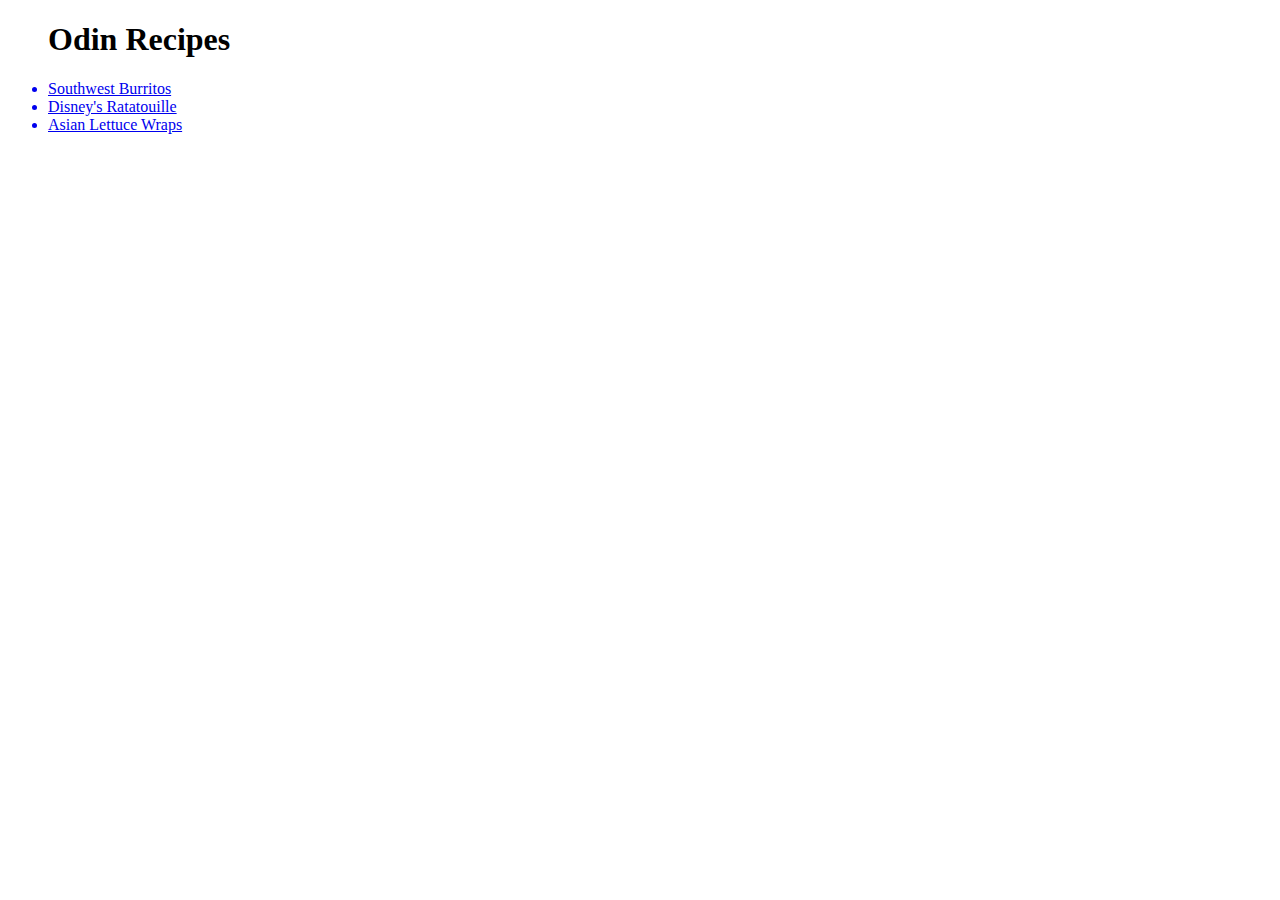
==== index.html @ 050da037 "Initial Commit" ====
<!DOCTYPE html>
<html lang="en">
    <head>
        <meta charset="UTF-8">
        <title>Odin Recipes</title>
    </head>

    <body>
        <ul>
            <h1>Odin Recipes</h1>
            <a href="./recipes/southwest-burritos.html"><li>Southwest Burritos</li></a>
            <a href="./recipes/ratatouille.html"><li>Disney's Ratatouille</li></a>
            <a href="./recipes/wraps.html"><li>Asian Lettuce Wraps</li></a>
        </ul>
    </body>
</html>
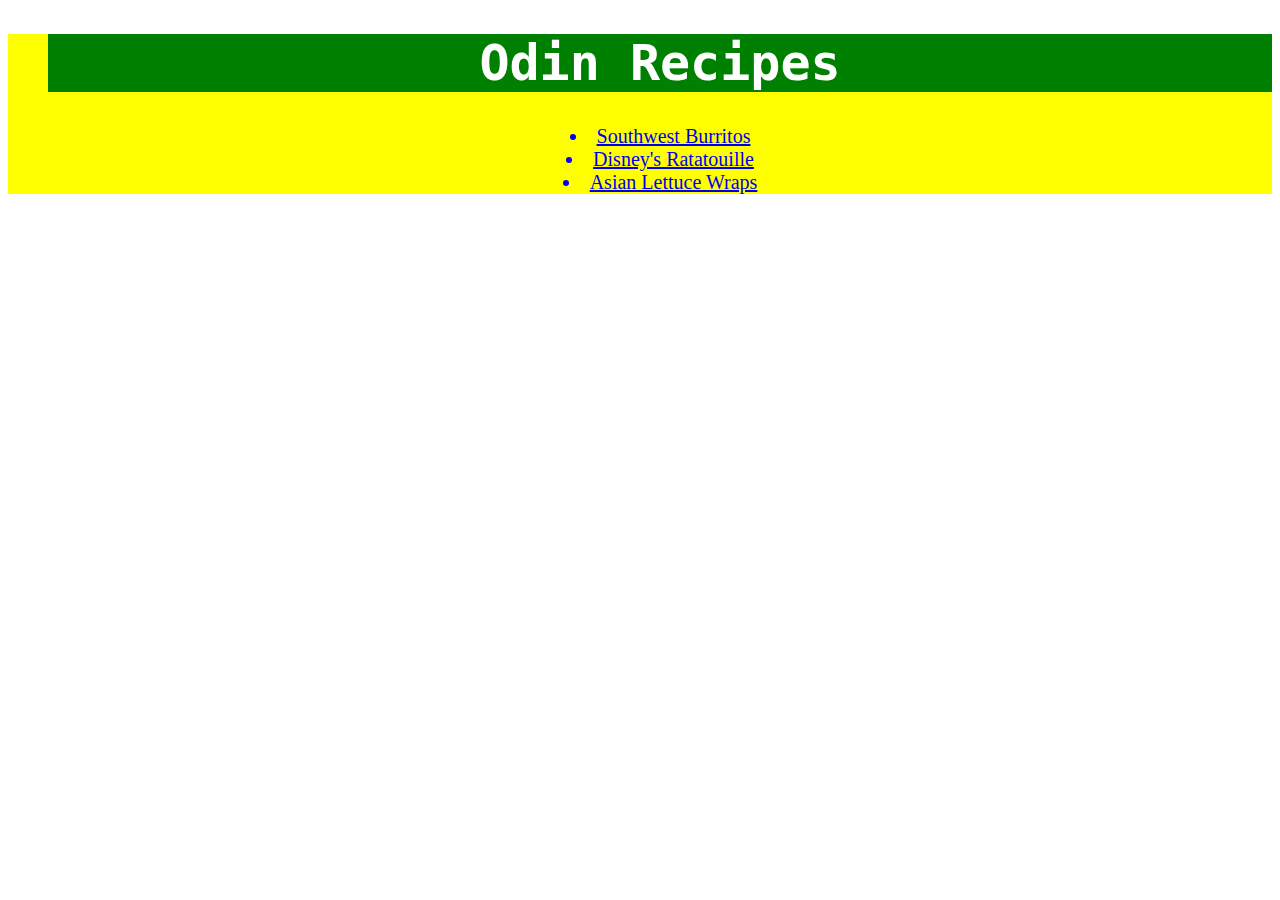
==== commit 311f69c3: "Added style sheet for each page" ====
--- a/index.html
+++ b/index.html
@@ -2,15 +2,16 @@
 <html lang="en">
     <head>
         <meta charset="UTF-8">
+        <link rel="stylesheet" href="styles.css">
         <title>Odin Recipes</title>
     </head>
 
     <body>
         <ul>
-            <h1>Odin Recipes</h1>
-            <a href="./recipes/southwest-burritos.html"><li>Southwest Burritos</li></a>
-            <a href="./recipes/ratatouille.html"><li>Disney's Ratatouille</li></a>
-            <a href="./recipes/wraps.html"><li>Asian Lettuce Wraps</li></a>
+            <h1 class="title">Odin Recipes</h1>
+            <a href="./recipes/southwest-burritos.html"><li id="first">Southwest Burritos</li></a>
+            <a href="./recipes/ratatouille.html"><li id="second">Disney's Ratatouille</li></a>
+            <a href="./recipes/wraps.html"><li id="third">Asian Lettuce Wraps</li></a>
         </ul>
     </body>
 </html>--- a/styles.css
+++ b/styles.css
@@ -0,0 +1,15 @@
+.title {
+    text-align: center;
+    background: green;
+    color: white;
+    font-size: 50px;
+    font-family: "Monaco", Monospace;
+}
+
+ul {
+    text-align: center;
+    list-style-position: inside;
+    font-size: 20px;
+    background-color: yellow;
+    font-family: "Papyuris", fantasy;
+}